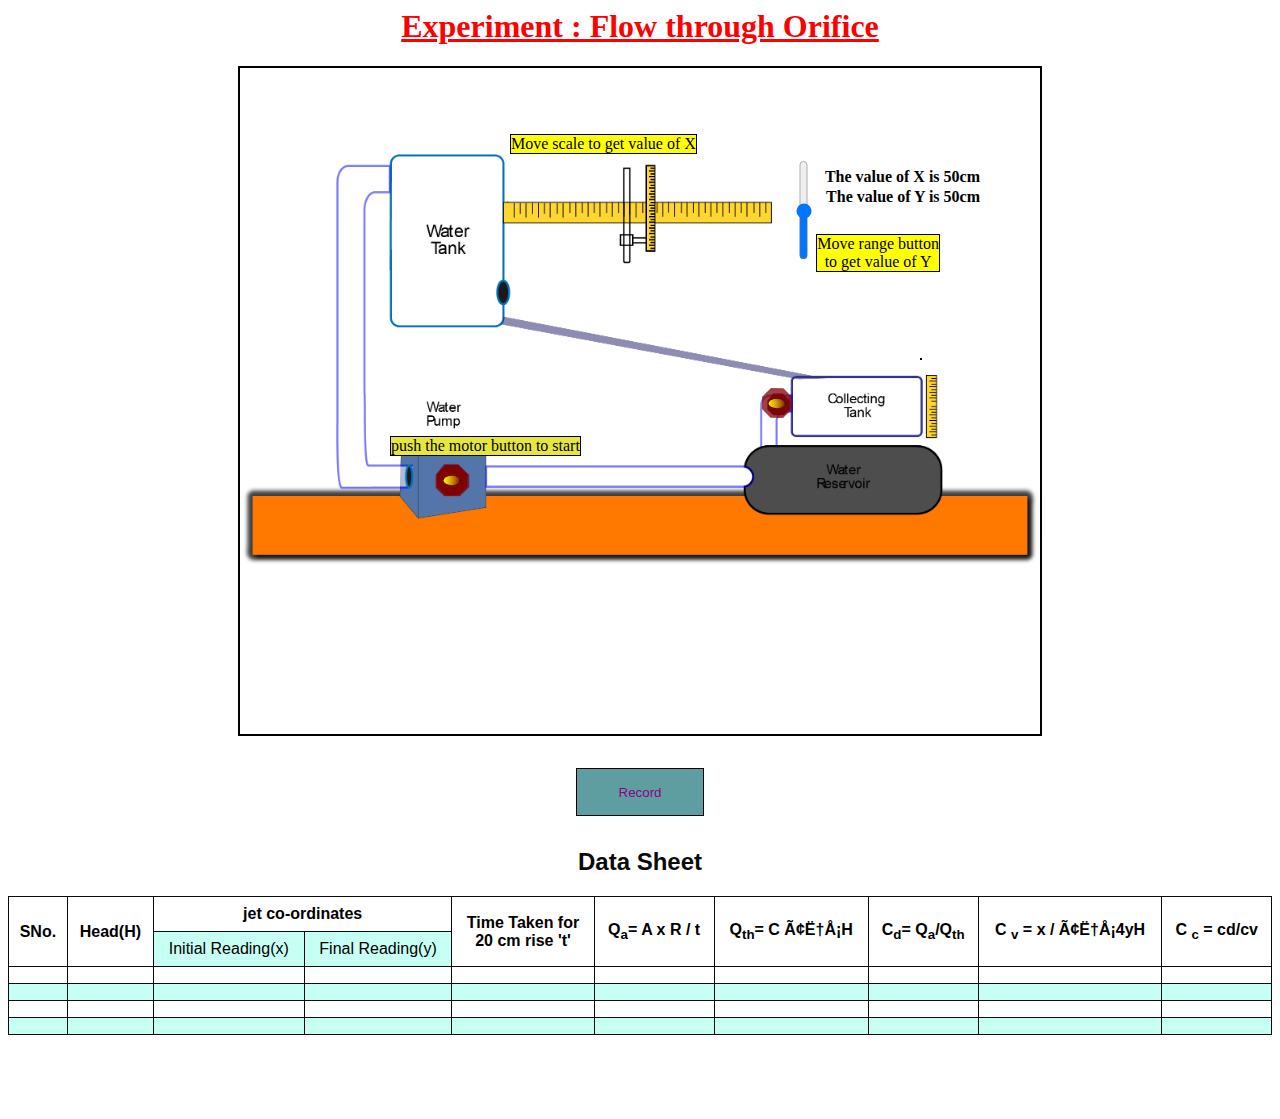
==== experiment/simulation/index.html @ e5251796 "updated folder" ====
<html>

<head>
  <meta http-equiv="Content-Type" content="text/html; charset=windows-1252" />
  <title>Experiment: Flow through Orifice</title>
  <link rel="stylesheet" href="css/style.css">
</head>

<body>
  <center>
    <h1 style="color: red;"><u>
        Experiment : Flow through Orifice
      </u>
    </h1>
  </center>
  <div id="container">
    <center>
      <div id="struct">
        <img src="./images/Lab1.png" alt="" class="baseimg">
        
        <div id="value">
          The value of X is  <span id="demo"></span>cm
        </div>
        <div id="value2">
          
          The value of Y is <span id="range-value"></span>cm
        </div>
        <p style="background-color: yellow; position: absolute; top:50; left:270; border:1px solid black;">Move scale to get value of X</p>
        <div class="slider-container">
          <input type="range" min="1" max="100" value="50" step="0.5" class="slider" id="myRange">
          
        </div>
        <div class="range-slider">
          <input class="input-range" orient="vertical" type="range" step="0.5" value="50" min="1" max="100" id="rangey">
          
      </div>
      <p style="background-color: yellow; position: absolute; top:150; right:100;border:1px solid black;">Move range button <br> to get value of Y</p>


        <label id="labFlow"></label>
        <div id="shower"></div>

        <div id="mot1" class="horz-water"></div>
        <div id="mot26" class="horz-water"></div>
        <div id="mot13" class="horz-water"></div>
        <!--horizontal-->

        <div id="mot2" class="horz-water"></div>
        <div id="mot3" class="horz-water"></div>
        <div id="mot4" class="horz-water"></div>
        <div id="mot5" class="horz-water"></div>
        <div id="mot6" class="horz-water"></div>
        <div id="mot7" class="horz-water"></div>

        <div id="mot8" class="horz-water"></div>
        <div id="mot9" class="horz-water"></div>
        <div id="mot10" class="horz-water"></div>
        <div id="mot11" class="horz-water"></div>
        <div id="mot12" class="horz-water"></div>
        <div id="mot14" class="horz-water"></div>

        <div id="mot19"></div>
        <div id="mot20"></div>
        <div id="mot18" style="top: 199px;left: 207px;" class="horz-water2 leftfill"></div>
        <div id="mot17" style="top: 120px;left: 159px; width: 88px; height:134px;" class="horz-water2 leftfill"></div>
        <div id="mot16" style="top: 270px; left: 144px;" class="horz-water2 leftfill"></div>
        <div id="mot15" style="top: 278px;left: 174px;" class="horz-water2 leftfill"></div>

        <div id="mot21" style="top: 214px;
        left: 268px;
        width: 70px;
        height: 25px;
        opacity: 0;
        transform: rotate(8deg);" class="horz-water2 mid"></div>
        <div id="mot22" style="top: 223px;left: 326px;width: 60px;height: 27px;transform: rotate(22deg);"
          class="horz-water2 mid"></div>
        <div id="mot23" style="top: 239px;left: 377px;width: 60px;height: 28px; transform:rotate(21deg)" class="horz-water2 mid"></div>
        <div id="mot24" style="top: 273px; transform: rotate(14deg); left: 491px; width: 60px; height: 22px;" class="horz-water2 leftfill"></div>
        <div id="mot25" style="top: 262px; transform:rotate(22deg); left: 425px; width: 60px; height: 20px;" class="horz-water2 leftfill"></div>
        <div id="mot14" class="horz-water"></div>
        <div id="mot31" class="horz-water2 leftfill"></div>
        <div id="mot26" style="top: 290px; left: 500px;" class="horz-water2 leftfill"></div>

        <div id="mot29" style="top: 362px;left: 614px;transform: rotate(90deg);" class="horz-water2 leftfill"></div>

        <div id="mot28" style="top: 416px; left: 609px;" class="horz-water2 leftfill"></div>
        <div id="mot30" style="top: 318px; left: 556px; height: 40;" class="horz-water2 leftfill"></div>

        <div id="mot27"
          style="top: 278px;left: 613px;width: 77px;background-size: 150%;transform: rotate(90deg);"
          class="horz-water2"></div>
        <div id="mot31" style="
              top: 235px;
              left: 645px;
              width: 20px;
              
              background-size: 150%;
            " class="horz-water2"></div>
        <div id="mot32" style="
              top: 280px;
              left: 645px;
              width: 20px;
              
              background-size: 150%;
            " class="horz-water2"></div>
        <div id="mot33" style="
              top: 310px;
              left: 645px;
              width: 20px;
              
              background-size: 150%;
            " class="horz-water2"></div>
        <div id="mot34" style="
            top: 457px;left: 551px;width: 19px;background-size: 150%;
            " class="horz-water2"></div>

        <div id="mot35" style="
        top: 394px;
        left: 436px;
        width: 72px;
        height: 22px;
            " class="horz-water2"></div>
        <div id="mot36" style="
        top: 322px;
        left: 340px;
        width: 16px;
        height: 176px;
        background-size: 120%;
        transform: rotate(90deg);
            " class="horz-water2"></div>



        <label id="outlab">
          turn the outlet valve to set the flow rate</label>
        <button id="outlet" class="valve" onclick="clickedValve()"></button>
        <label id="gatelab">turn the gate valve off</label>

        <button id="motbut" class="valve" onclick="clickedMot()"></button>
        <label id="motlab">push the motor button to start</label>
        <button id="motbut" class="valve" onclick="clickedMot()"></button>
      </div>
    </center>

    <center>
      <button class="tab-button" id="button2" onclick="datasheet()" disabled>Record</button>
      <!-- <button class="tab-button" onclick="tableSecond()">Record</button> -->
    </center>
    <div id="table">

      <h2>Data Sheet</h2>


      <table id="tab">
        <tr>
          <th rowspan="2" >SNo.</th>
          <th rowspan="2" >Head(H)</th>
          <th colspan="2">jet co-ordinates</th>
          <!-- <th colspan="2">Net co-ordinates</th> -->
          <th rowspan="2">Time Taken for <br>20 cm rise 't'</th>
          <th rowspan="2">Q<sub>a</sub>= A x R / t</th>
          <th rowspan="2">Q<sub>th</sub>= C âˆšH</th>
          <th rowspan="2">C<sub>d</sub>= Q<sub>a</sub>/Q<sub>th</sub></th>
          <th rowspan="2">C <sub>v</sub> = x / âˆš4yH</th>
          <th rowspan="2">C <sub>c</sub> = cd/cv</th>


        </tr>
        <tr>
          <td id="dm1">Initial Reading(x)</td>
          <td id="dm2">Final Reading(y)</td>
          <!-- <td id="ds1">
              x = x<sub>2</sub> - x<sub>1</sub> / 100
            </td>
            <td id="ds1">
              y = y<sub>2</sub> - y<sub>1</sub> / 100
            </td> -->

        </tr>

        <tr>
          <td id="sno"> </td>
          <td id="height"> </td>
          <td id="x"> </td>
          <td id="y"> </td>
          <td id="t"> </td>
          <td id="qa"> </td>
          <td id="qth"> </td>
          <td id="cd"> </td>
          <td id="cv"> </td>
          <td id="cc"> </td>
        </tr>
        <tr>
          <td id="sno1"> </td>
          <td id="height1"> </td>
          <td id="x1"> </td>
          <td id="y1"> </td>
          <td id="t1"> </td>
          <td id="qa1"> </td>
          <td id="qth1"> </td>
          <td id="cd1"> </td>
          <td id="cv1"> </td>
          <td id="cc1"> </td>
        </tr>
        <tr>
          <td id="sno2"> </td>
          <td id="height2"> </td>
          <td id="x2"> </td>
          <td id="y2"> </td>
          <td id="t2"> </td>
          <td id="qa2"> </td>
          <td id="qth2"> </td>
          <td id="cd2"> </td>
          <td id="cv2"> </td>
          <td id="cc2"> </td>
        </tr>
        <tr>
          <td id="sno3"> </td>
          <td id="height3"> </td>
          <td id="x3"> </td>
          <td id="y3"> </td>
          <td id="t3"> </td>
          <td id="qa3"> </td>
          <td id="qth3"> </td>
          <td id="cd3"> </td>
          <td id="cv3"> </td>
          <td id="cc3"> </td>
        </tr>
   
      </table>
      <br /><br />



    </div>


    <!--button onclick="clicked()">Plot</button><br /-->
  </div>
  </div>
  <script src="js/record.js"></script>

  <script src="js/valve.js"></script>
</body>

</html>
---- experiment/simulation/css/style.css ----
#struct {
        position: relative;
        height: 666px;
        width: 800px;
        border: 2px black solid;
        
      }
      .baseimg{
        position: relative;
        top: 86px;
        height: 412px;
      }
      #value{
        position: absolute;
       right:60;
      font-weight: bold;
   
       top: 100;
      }
      #value2{
        position: absolute;
        right:60;
      font-weight: bold;
   
       top: 120;
      }
      .container {
        display: flex;
        flex-direction: row;
      }
      .valve {
        height: 30px;
        width: 30px;
        position: absolute;

        border: none;
        background-color: transparent;
        background-image: url("../images/valve.svg");
        background-size: 100%;
        transition-property: transform;
        transition-duration: 1s;
        outline: none;
      }
      #outlet {
           top: 320px;
    left: 522px;
      }
      #motbut {
        top: 397px;
        left: 197px;
    
      }
      #outlab {
        opacity: 0;
        top: 180;
        left: 570;
        background-color: rgb(230, 230, 62);
        border: 1px black solid;
      }
      #motlab {
        top: 368px;
        left: 150px;
        background-color: rgb(230, 230, 62);
        border: 1px black solid;
      }
      #gatelab {
        opacity: 0;
        top: 323px;
    left: 359px;
        background-color: rgb(230, 230, 62);
        border: 1px black solid;
      }
      #gatebut {
        top: 395px;
        left: 570px;
      }
      label {
        position: absolute;
      }
      #labFlow {
        top: 290px;
        left: 680px;
        background-color: rgb(230, 230, 62);
        border: 1px black solid;
      }
      #timer {
        position: absolute;
        top: 50px;
        left: 660px;
        height: 100px;
        width: 100px;
        font-size: 28px;
      }
      #piezoDiv {
        position: absolute;
        top: 30px;
        left: 250px;
        font-size: 12px;
        font-weight: bold;
      }
      #piezoDiv2 {
        position: absolute;
        top: 30px;
        left: 430px;
        font-size: 12px;
        font-weight: bold;
      }
      #shower {
        opacity: 0;
        position: absolute;
      top:  150px;
    left: 183px;
    width: 60px;
    height: 40px;
        background-image: url("../images/shower.gif");
        background-size: 100%;
      }
      .horz-water {
        position: absolute;
        background-image: url("../images/water-horizintal.gif");
      }
      .fills {
        position: absolute;
        background-color: rgba(155, 207, 207, 0.815);
        width: 5px;
        height: 10px;
      }
      .fillsfin {
        position: absolute;
        background-color: rgba(155, 207, 207, 0.815);
        width: 12px;
        height: 10px;
        transition-property: all;
        transition-duration: 2s;
        transition: ease;
      }
      .horz-water2 {
        position: absolute;
        opacity: 0;
        background-image: url("../images/water-horizintal2.gif");
      }
      .mid {
        background-size: 90%;
      }
      .leftfill {
        left: 140;
        width: 121px;
        background-size: 70%;
        
      }

      #mot1 {
        top: 391px;
        left: 98px;
        opacity: 0;
        width:70px;
        height: 25px;
        background-size: 120%;
      }
      #mot13 {
        top: 96px;
        left: 125px;
        opacity: 0;
        width: 136px;
        
        height: 25px;
        background-size: 30%;
      }
      #mot2 {
        top:325px;
    left: 99px;
    opacity: 0;
    width: 20px;
    height: 69px;
    background-size: 320%;
      }
      #mot3 {
        top: 277px;
        left: 99px;
        opacity: 0;
        width: 20px;
        height: 40px;
        background-size: 320%;
      }
      #mot4 {
        top: 236px;
        left: 99px;
        opacity: 0;
        width: 20px;
        height: 40px;
        background-size: 320%;
      }
      #mot5 {
        top: 350px;
        left: 60px;
        opacity: 0;
        
        background-size: 320%;
      }
      #mot6 {
        top: 310px;
        left: 60px;
        opacity: 0;
      
        background-size: 320%;
      }
      #mot7 {
        top: 270px;
        left: 60px;
        opacity: 0;
        
        background-size: 320%;
      }
      .holder{
        position: absolute;
        margin-left: 342px;
        /* margin-bottom: 9px; */
        bottom: 447px;
    
      }
      .holderimg{
        width: 58px;
        height: 151px;
      }
      .scale{
        position: relative;
        bottom: 338px;
      }
      .scaleimg{
        height: 132px;
        width: 19px;
      }
      #mot31{
        top: 270px;
        left: 630px;
        
        width: 20px;
      
        background-size: 320%;
      }
      #mot8 {
        top: 104px;
        left: 102px;
        opacity: 0;
        height: 50px;
        width: 18px;
        background-size: 320%;
      }
      #mot9 {
        top: 190px;
        left: 98px;
        opacity: 0;
        width: 20px;
        height: 40px;
        background-size: 320%;
      }
      #mot10 {
        top: 150px;
        left: 101px;
        opacity: 0;
        width: 20px;
        height: 40px;
        background-size: 320%;
      }
    
      
      #table {
        margin-top: 2rem;
        margin-bottom: 3rem;
      }
      table {
        font-family: arial, sans-serif;
        border-collapse: collapse;
        width: 100%;
      }

      td,
      th {
        border: 1px solid #0a0a0a;
        text-align: center;
        padding: 8px;
      }

      tr:nth-child(even) {
        background-color: #c6fff3;
      }
      #table h2 {
        text-align: center;
        color: #0a0a0a;
        font-family: Arial, Helvetica, sans-serif;
      }
      .tab-button {
        margin-top: 2rem;
        background-color: cadetblue;
        border: none;
        color: darkmagenta;
        width: 8rem;
        height: 3rem;
        border: 1px solid black;
      }
      .tab-button:hover {
        background: cornflowerblue;
        color: black;
        transition: all 0.3s ease;
        cursor: pointer;
      }
     #quest{
       /*visibility: hidden;*/
       position: absolute;
      background-color: khaki!important;
      left: 500px;
      border: 2px black solid;
      z-index:1;
     } 

      /*slider*/

      .slider-container {
        width: 34%;
        position:absolute;
       left:261px;
        top:136px;
      }
      
      .slider {
        -webkit-appearance: none;
        width: 100%;
        height: 15px;
        border-radius: 5px;
        background: transparent;
        outline: none;
      
        -webkit-transition: .2s;
       
      }
      
     
      
      .slider::-webkit-slider-thumb {
        -webkit-appearance: none;
        appearance: none;
        height: 52px;
        width: 19px;
       
        background: url('../images/Scale2.0.png');
        background-size: cover;
        transform: scale(1.9) ;
        cursor: pointer;
      }
      
      .slider::-moz-range-thumb {
        height: 52px;
        width: 19px;
       
        background: url('../images/Scale2.0.png');
        background-size: cover;
        transform: scale() ;
        cursor: pointer;
      }


      .range-slider {
        position: absolute;
        top:90;
        right:170;
      }

        .input-range {
          -webkit-appearance: none;
          height: 100px;
          border-radius: 0;
          background: #ccc;
          outline: none;
       
          -webkit-appearance: slider-vertical; /* WebKit */
          
        }
      
      
     
      ::-moz-range-track {
          background: #ccc;
          border: 0;
      }
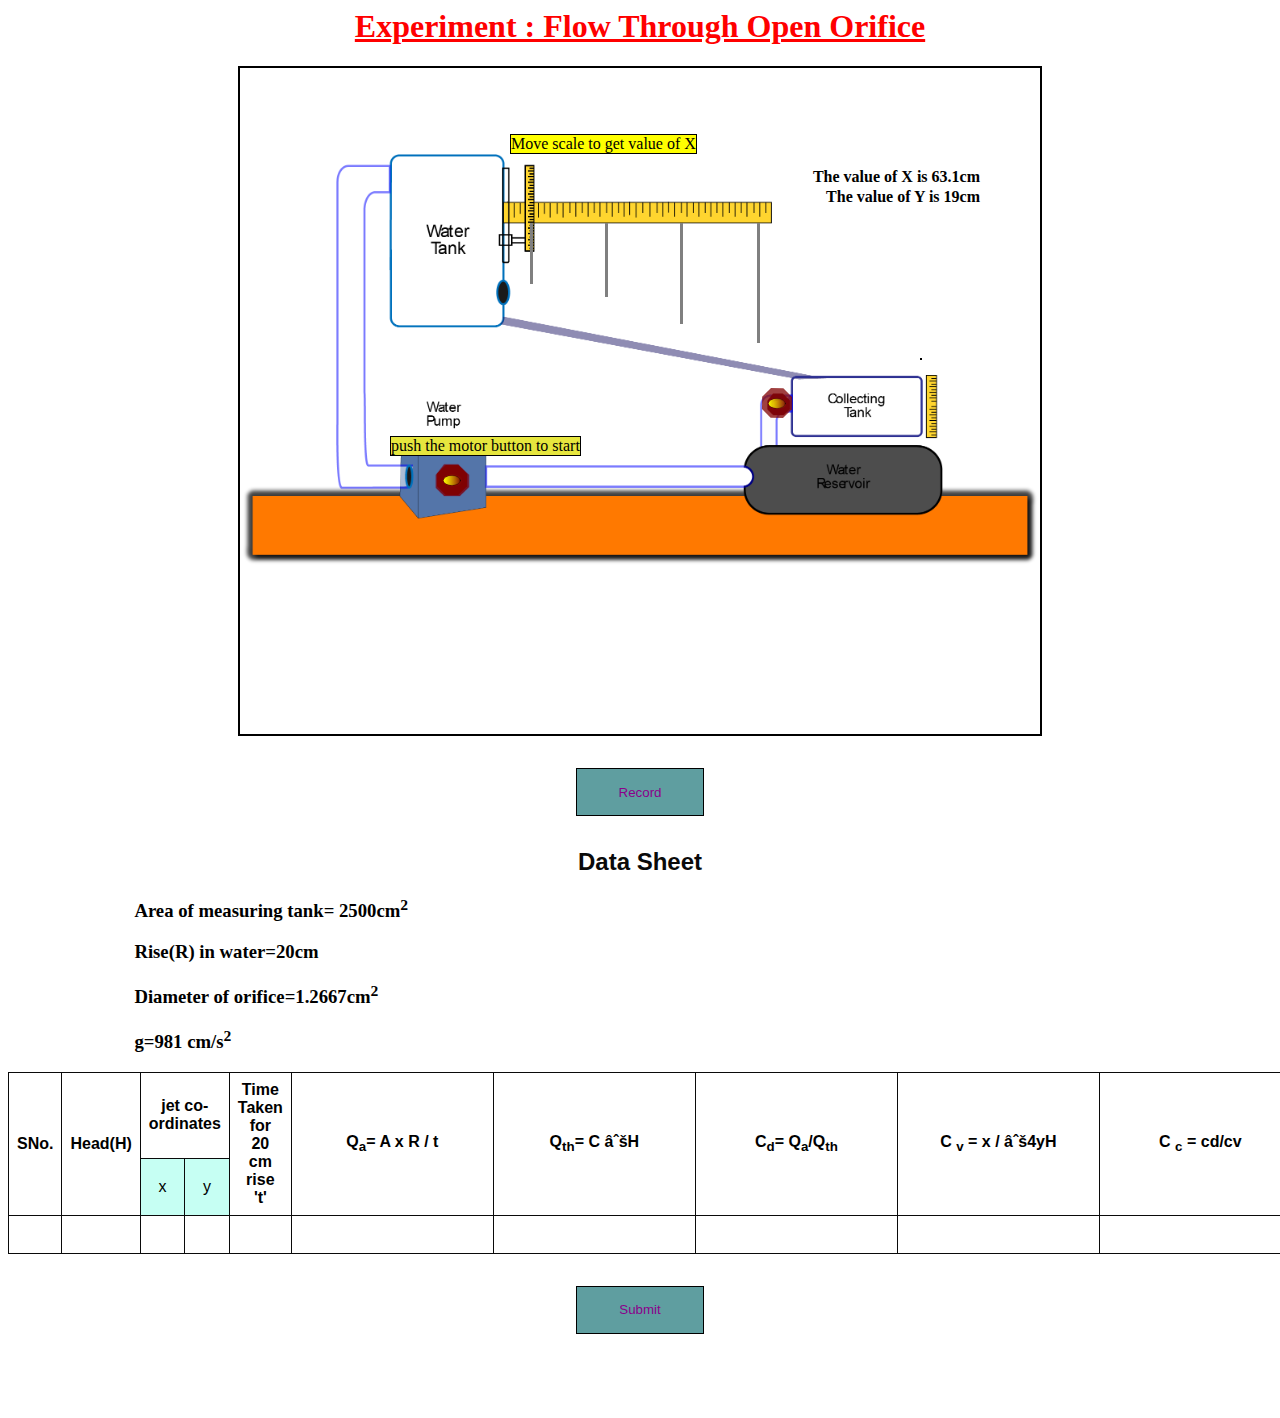
==== commit ca0d3eec: "FInal Update" ====
--- a/experiment/simulation/index.html
+++ b/experiment/simulation/index.html
@@ -9,7 +9,7 @@
 <body>
   <center>
     <h1 style="color: red;"><u>
-        Experiment : Flow through Orifice
+        Experiment : Flow Through Open Orifice
       </u>
     </h1>
   </center>
@@ -27,14 +27,20 @@
         </div>
         <p style="background-color: yellow; position: absolute; top:50; left:270; border:1px solid black;">Move scale to get value of X</p>
         <div class="slider-container">
-          <input type="range" min="1" max="100" value="50" step="0.5" class="slider" id="myRange">
+          <input type="range" min="63.1" max="70" value="60" step="2.2" class="slider" id="myRange">
           
         </div>
-        <div class="range-slider">
+
+        <div class="vl1"></div>
+        <div class="vl2"></div>
+        <div class="vl3"></div>
+        <div class="vl4"></div>
+
+       <!-- <div class="range-slider">
           <input class="input-range" orient="vertical" type="range" step="0.5" value="50" min="1" max="100" id="rangey">
           
       </div>
-      <p style="background-color: yellow; position: absolute; top:150; right:100;border:1px solid black;">Move range button <br> to get value of Y</p>
+      <p style="background-color: yellow; position: absolute; top:150; right:100;border:1px solid black;">Move range button <br> to get value of Y</p>-->
 
 
         <label id="labFlow"></label>
@@ -149,8 +155,10 @@
     <div id="table">
 
       <h2>Data Sheet</h2>
-
-
+      <h3>Area of measuring tank= 2500cm<sup>2</sup></h3>
+      <h3>Rise(R) in water=20cm</h3>
+      <h3>Diameter of orifice=1.2667cm<sup>2</sup></h3>
+      <h3>g=981 cm/s<sup>2</sup></h3>
       <table id="tab">
         <tr>
           <th rowspan="2" >SNo.</th>
@@ -159,75 +167,32 @@
           <!-- <th colspan="2">Net co-ordinates</th> -->
           <th rowspan="2">Time Taken for <br>20 cm rise 't'</th>
           <th rowspan="2">Q<sub>a</sub>= A x R / t</th>
-          <th rowspan="2">Q<sub>th</sub>= C âˆšH</th>
+          <th rowspan="2">Q<sub>th</sub>= C √H</th>
           <th rowspan="2">C<sub>d</sub>= Q<sub>a</sub>/Q<sub>th</sub></th>
-          <th rowspan="2">C <sub>v</sub> = x / âˆš4yH</th>
+          <th rowspan="2">C <sub>v</sub> = x / √4yH</th>
           <th rowspan="2">C <sub>c</sub> = cd/cv</th>
-
-
-        </tr>
+          </tr>
         <tr>
-          <td id="dm1">Initial Reading(x)</td>
-          <td id="dm2">Final Reading(y)</td>
-          <!-- <td id="ds1">
-              x = x<sub>2</sub> - x<sub>1</sub> / 100
-            </td>
-            <td id="ds1">
-              y = y<sub>2</sub> - y<sub>1</sub> / 100
-            </td> -->
-
-        </tr>
-
-        <tr>
+          <td id="dm1">x</td>
+          <td id="dm2">y</td>
+          </tr>
+
+        <tr id="read1">
           <td id="sno"> </td>
           <td id="height"> </td>
           <td id="x"> </td>
           <td id="y"> </td>
           <td id="t"> </td>
-          <td id="qa"> </td>
-          <td id="qth"> </td>
-          <td id="cd"> </td>
-          <td id="cv"> </td>
-          <td id="cc"> </td>
+          <td id="qa"><input type="text" placeholder="Enter calculated value"> </td>
+          <td id="qth"> <input type="text" placeholder="Enter calculated value"></td>
+          <td ><input type="text" id="cd" placeholder="Enter calculated value"> </td>
+          <td id="cv"> <input type="text" placeholder="Enter calculated value"></td>
+          <td id="cc"><input type="text" placeholder="Enter calculated value"> </td>
         </tr>
-        <tr>
-          <td id="sno1"> </td>
-          <td id="height1"> </td>
-          <td id="x1"> </td>
-          <td id="y1"> </td>
-          <td id="t1"> </td>
-          <td id="qa1"> </td>
-          <td id="qth1"> </td>
-          <td id="cd1"> </td>
-          <td id="cv1"> </td>
-          <td id="cc1"> </td>
-        </tr>
-        <tr>
-          <td id="sno2"> </td>
-          <td id="height2"> </td>
-          <td id="x2"> </td>
-          <td id="y2"> </td>
-          <td id="t2"> </td>
-          <td id="qa2"> </td>
-          <td id="qth2"> </td>
-          <td id="cd2"> </td>
-          <td id="cv2"> </td>
-          <td id="cc2"> </td>
-        </tr>
-        <tr>
-          <td id="sno3"> </td>
-          <td id="height3"> </td>
-          <td id="x3"> </td>
-          <td id="y3"> </td>
-          <td id="t3"> </td>
-          <td id="qa3"> </td>
-          <td id="qth3"> </td>
-          <td id="cd3"> </td>
-          <td id="cv3"> </td>
-          <td id="cc3"> </td>
-        </tr>
+      
    
       </table>
+      <center><button class="tab-button" id="button" onclick="submit()" >Submit</button></center>
       <br /><br />
 
 
@@ -235,7 +200,7 @@
     </div>
 
 
-    <!--button onclick="clicked()">Plot</button><br /-->
+   
   </div>
   </div>
   <script src="js/record.js"></script>
--- a/experiment/simulation/css/style.css
+++ b/experiment/simulation/css/style.css
@@ -274,7 +274,9 @@
         border-collapse: collapse;
         width: 100%;
       }
-
+      #table h3{
+        margin-left:10%;
+      }
       td,
       th {
         border: 1px solid #0a0a0a;
@@ -317,9 +319,9 @@
       /*slider*/
 
       .slider-container {
-        width: 34%;
+        width: 32%;
         position:absolute;
-       left:261px;
+       left:265px;
         top:136px;
       }
       
@@ -360,28 +362,31 @@
       }
 
 
-      .range-slider {
-        position: absolute;
-        top:90;
-        right:170;
-      }
-
-        .input-range {
-          -webkit-appearance: none;
-          height: 100px;
-          border-radius: 0;
-          background: #ccc;
-          outline: none;
+      .vl1, .vl2 ,.vl3 , .vl4 {
+        border-left: 3px solid grey;
+        position: absolute;
        
-          -webkit-appearance: slider-vertical; /* WebKit */
-          
-        }
-      
-      
-     
-      ::-moz-range-track {
-          background: #ccc;
-          border: 0;
-      }
-    
-      +      }
+    .vl1{
+      height:61px;
+      top:155px;
+      left:290px;
+    }
+    .vl2{
+      height:74px;
+      top:155px;
+      left:365px;
+    }
+    .vl3{
+      height:101px;
+      top:155px;
+      left:440px;
+    }
+    .vl4{
+      height:120px;
+      top:155px;
+      right:280;
+    }
+      
+   
+   